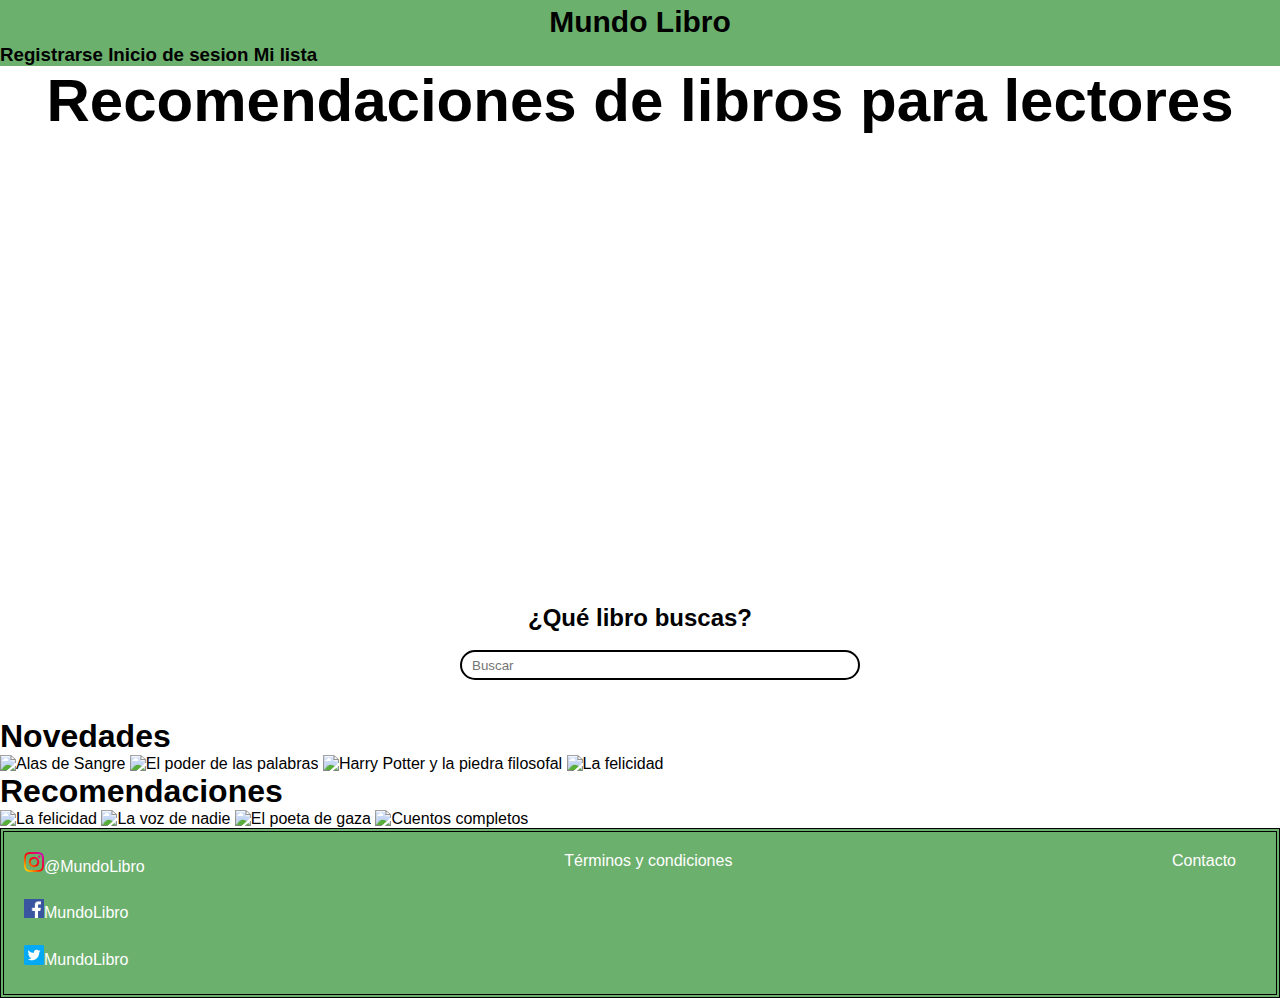
==== Proyecto numero 1/index.html @ ba8b4cb5 "footer" ====
<!DOCTYPE html>
<html lang="es">
<head>
    <meta charset="UTF-8">
    <meta name="viewport" content="width=device-width, initial-scale=1.0">
    <title> Mundo Libros</title>
    <link rel="book icon" href="./static/img/favicon.ico" type="image/x-icon">
    <link rel="stylesheet" href="./static/css/style.css">
    <link rel="preconnect" href="https://fonts.googleapis.com">
    <link rel="preconnect" href="https://fonts.gstatic.com" crossorigin>
                             <!-- FUENTES AWESOME -->
    <script src="https://kit.fontawesome.com/b9a89b4692.js" crossorigin="anonymous"></script>
    </head>
    <body>
                        
        <header>
            <nav>
                <div id="logo">
                    <i class="fa-solid fa-book-open"></i>
                    <span class="logo-text">
                        Mundo Libro
                    </span>
                </div>
                <h3>
                    <a href="./templates/register.html">Registrarse</a>
                    <a href="./templates/singup.html">Inicio de sesion</a>
                    <a href="#">Mi lista</a>
                </h3> 
        </nav>
    </header>

    <main>

        <section id="banner">
            <h1>Recomendaciones de libros para lectores</h1>
        </section>
        
        <br>

        <section id="search">

            <div>
                    <h2> <i class="fa-solid fa-book-open" style="color: black;"></i> ¿Qué libro buscas?</h2>
                <br>    
                    <input type="text" placeholder="Buscar" >
            </div>
        </section>

        <br>

        <section id="trending">
            <h1>Novedades</h1>
            <div>
                <a href="./templates/detail-book.html">
                    <img src="./static/img/Alas de sangre.jpg" width="250" alt="Alas de Sangre">
                </a>
                <a href="./templates/detail-book.html">
                    <img src="./static/img/El poder de las palabras.jpg" width="250" alt="El poder de las palabras">
                </a>
                <a href="./templates/detail-book.html">
                    <img src="./static/img/Harry Potter y la piedra filosofal.jpg" width="250" alt="Harry Potter y la piedra filosofal">
                </a>
                <a href="./templates/detail-book.html">
                    <img src="./static/img/La felicidad.jpg" width="239" alt="La felicidad">
                </a>
            </div>
        </section>

        <section id="recommendations">
            <h1>Recomendaciones</h1>
            <div>
                <a href="./templates/detail-book.html">
                    <img src="./static/img/La felicidad.jpg" width="233" alt="La felicidad">
                </a> 

                <a href="./templates/detail-book.html">
                    <img src="./static/img/La voz de nadie.jpg" width="250" alt="La voz de nadie">
                </a>

                <a href="./templates/detail-book.html">
                    <img src="./static/img/El poeta de gaza.jpg" width="238" alt="El poeta de gaza">
                </a>

                <a href="./templates/detail-book.html">
                    <img src="./static/img/Cuentos completos.jpg" width="244" alt="Cuentos completos">
                </a>
            </div>

        </section>
        
    </main>

    <footer>
        <div class="footer-content">
            <div class="social-icons">
                <a href="#"><img src="./static/img/instagram.png" alt="Instagram">@MundoLibro</a><br>
                <a href="#"><img src="./static/img/facebook.png" alt="Facebook">MundoLibro</a><br>
                <a href="#"><img src="./static/img/twitter.png" alt="Twitter">MundoLibro</a>
            </div>
            <div class="footer-links">
                <a href="#">Términos y condiciones</a>
            </div>
            <div class="footer-links">
                <a href="#">Contacto</a>
            </div>
        </div>
    </footer>

</body>
</html>
---- Proyecto numero 1/static/css/style.css ----
/*Hoja de estilo*/
    *{
        margin: 0; /*margin establece el margen para los cuatro lados*/
        padding: 0; /*padding establece el espacio de relleno*/
        /*background-color: beige; /*cambia el color de relleno*/
        /*font-family: Verdana; /*cambia el tipo de letra*/
        box-sizing: border-box;
        font-family: Calibri, 'Trebuchet MS', sans-serif;
    }
    a {
        text-decoration: none;
        color: black;
    }

    #logo {
        font-weight: bold;
        text-align: center;
        font-size: 30px;
        padding: 5px;
    }

    /* h1{
        color: rgb(0, 0, 0);
        padding: 1vw 43vw ;
        
    } */

    /* selector por id */
    #banner {
        background-image: url("../img/banner-libreria.jpg");
        background-size: cover;
        height: 500px;
        background-position: center;
        text-align: center;
        font-size: 30px;

    }

    #search div {
        /* border: 2px solid red; */
        padding: 20px;
        /* background-image: url(../img/banner-libreria.jpg); */
        width: 400px;
        margin: auto;
        text-align: center;
    }
#search div input{
    margin: auto;
    width: 400px;
    height: 30px;
    border-radius: 25px;
    border: 2px solid;
    padding-left: 10px;
}
    /* #search h2 {
        border: 2px dotted green;
        width: 500px;
        margin: auto;
    } */



    

    header{
        background-color: #6CB06D;
        /* background-image: url(../img/banner-libreria.jpg); */
        size: 60px;

    }
    
    body{
        background-color: #fff;
        font-family: Calibri, 'Trebuchet MS', sans-serif;
        /* background-image: url(../img/banner-libreria.jpg); */
    }

    footer {
        background-color: #6CB06D;
        border: 4px double black;
        color: white;
        padding: 20px;
    }
    .footer-content {
        display: flex;
        justify-content: space-between;
    }
    
    .social-icons {
        display: inline-block;

    }
    
    .social-icons a {
        display: block;
        color: white;
        margin-bottom: 5px;
    }
    
    .social-icons img {
        width: 20px; /* Ajusta el tamaño de las imágenes según tus preferencias */
    }
    
    .footer-links {
        display: inline-block;
    }
    
    .footer-links a {
        color: white;
        margin-right: 20px;
    }
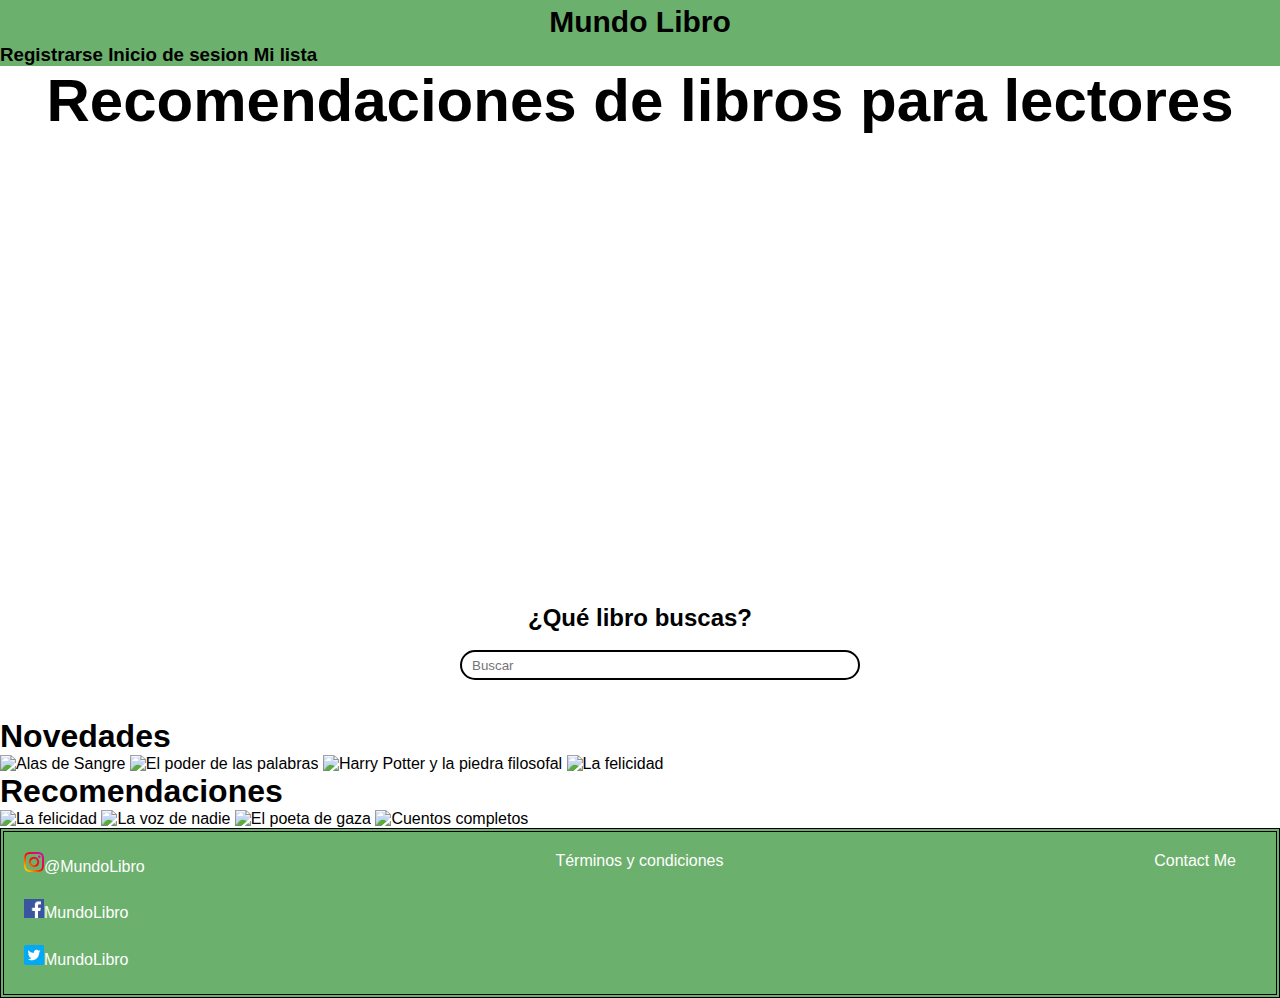
==== commit 975996b0: "Contactoestetica" ====
--- a/Proyecto numero 1/index.html
+++ b/Proyecto numero 1/index.html
@@ -97,11 +97,27 @@
                 <a href="#"><img src="./static/img/facebook.png" alt="Facebook">MundoLibro</a><br>
                 <a href="#"><img src="./static/img/twitter.png" alt="Twitter">MundoLibro</a>
             </div>
-            <div class="footer-links">
-                <a href="#">Términos y condiciones</a>
+            <div class="footer-links" type="button" id="term-cond">
+                <a href="#" id="terminosCondiciones">Términos y condiciones</a>
+                <div class="popup" id="popup">
+                    <div class="popup-contenido">
+                        <h2 id="nombre-de-la-tienda-política-de-términos-y-condiciones"> Mundo Libros Política de Términos y Condiciones</h2>
+                            <p>Bienvenido a Mundo Libros. Estos términos y condiciones describen las reglas y regulaciones para el uso del sitio web (Nombre de la tienda).</p>
+                            <p><strong>Mundo Libros se encuentra en (Dirección).</strong></p>
+                            <p>Al acceder a este sitio web, asumimos que aceptas estos términos y condiciones en su totalidad. No continúes usando el sitio web (Nombre de la tienda) si no aceptas todos los términos y condiciones establecidos en esta página.</p>
+                            <p>La siguiente terminología se aplica a estos Términos y Condiciones, Declaración de Privacidad y Aviso legal y cualquiera o todos los Acuerdos: el <strong>Cliente</strong>, <strong>Usted</strong> y <strong>Su</strong> se refieren a usted, la persona que accede a este sitio web y acepta los términos y condiciones de la Compañía. La <strong>Compañía, Nosotros mismos, Nosotros y Nuestro</strong>, se refiere a nuestra Compañía. <strong>Parte, Partes o Nosotros</strong>, se refiere en conjunto al Cliente y a nosotros mismos, o al Cliente o a nosotros mismos.</p>
+                            <p>Todos los términos se refieren a la oferta, aceptación y consideración del pago necesario para efectuar el proceso de nuestra asistencia al Cliente de la manera más adecuada, ya sea mediante reuniones formales de una duración fija, o por cualquier otro medio, con el propósito expreso de conocer las necesidades del Cliente con respecto a la provisión de los servicios/productos declarados de la Compañía, de acuerdo con y sujeto a la ley vigente de (Dirección).</p>
+                            <p>Cualquier uso de la terminología anterior u otras palabras en singular, plural, mayúsculas y/o, él/ella o ellos, se consideran intercambiables y, por lo tanto, se refieren a lo mismo.</p>
+                            <p><strong>Cookies</strong></p>
+                            <p>Empleamos el uso de cookies. Al utilizar el sitio web de (Nombre de la tienda), usted acepta el uso de cookies de acuerdo con la política de privacidad de (Nombre de la tienda). La mayoría de los modernos sitios web interactivos de hoy en día usan cookies para permitirnos recuperar los detalles del usuario para cada visita.</p>
+                            <p>Empleamos el uso de cookies. Al utilizar el sitio web de (Nombre de la tienda), usted acepta el uso de cookies de acuerdo con la política de privacidad de (Nombre de la tienda). La mayoría de los modernos sitios web interactivos de hoy en día usan cookies para permitirnos recuperar los detalles del usuario para cada visita.</p>
+                        <button id="cerrarPopup">Cerrar</button>
+                    </div>
+                </div>
+                <script src="./static/JavaScript/terminos-condiciones.js"></script>
             </div>
             <div class="footer-links">
-                <a href="#">Contacto</a>
+                <a href="./templates/contacto.html">Contact Me</a>
             </div>
         </div>
     </footer>
--- a/Proyecto numero 1/static/css/style.css
+++ b/Proyecto numero 1/static/css/style.css
@@ -108,4 +108,49 @@
     .footer-links a {
         color: white;
         margin-right: 20px;
+    }
+
+    .popup {
+        display: none;
+        position: fixed;
+        top: 0;
+        left: 0;
+        width: 100%;
+        height: 100%;
+        background-color: rgba(0, 0, 0, 0.5);
+        z-index: 9999;
+    }
+    
+    .popup-contenido {
+        position: absolute;
+        top: 50%;
+        left: 50%;
+        transform: translate(-50%, -50%);
+        background-color: #ffffff;
+        color: black;
+        padding: 20px;
+        border-radius: 5px;
+        box-shadow: 0 0 10px rgba(0, 0, 0, 0.3);
+        max-width: 80%;
+        max-height: 80%;
+        overflow-y: auto;
+        text-align: center;
+    }
+    
+    .popup-contenido h2 {
+        margin-top: 0;
+    }
+    
+    .popup-contenido button {
+        padding: 20px 40px;
+        margin-top: 20px;
+        background-color: #6CB06D;
+        color: #f8f8f8;
+        border: none;
+        border-radius: 5px;
+        cursor: pointer;
+    }
+    
+    .popup-contenido button:hover {
+        background-color: #6CB06D;
     }